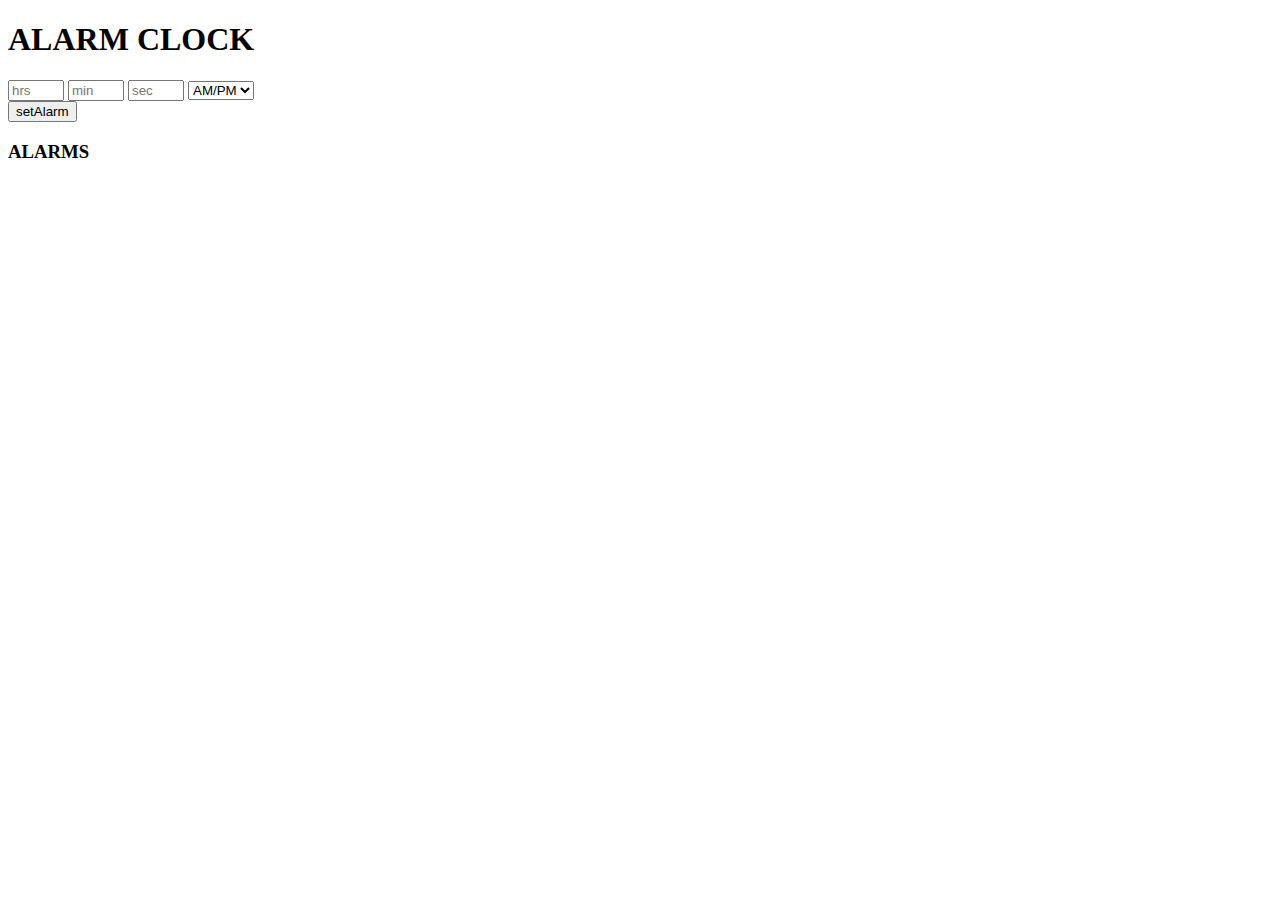
==== index.html @ f7b874e5 "first changes" ====
<!DOCTYPE html>
<html lang="en">

<head>
  <meta charset="UTF-8" />
  <meta name="viewport" content="width=device-width, initial-scale=1.0" />
  <!-- title  -->
  <title>Alarm Clock</title>
  <!-- linked stylesheets for the css -->
  <link rel="stylesheet" href="style.css">
  <!-- linked the index.js file for the js -->
  <script src="jscript.js"></script>
</head>

<body>
  <!-- Page Title -->
  <div class="page-title">
    <h1>ALARM CLOCK</h1>
  </div>
  <section>
  <!-- display current time -->
  <div class="container">
    <div class="current-time-container">
      <div id="current-time"></div>
    </div>

    <!-- setalarm for setting the alarms -->
    <div class="setAlarm">
      <div class="setAlarm-left">
        <!-- input tags for setting the time -->
        <input type="number" min="0" max="23" required placeholder="hrs" id="setAlarm-hour">
        <input type="number" min="0" max="59" required placeholder="min" id="setAlarm-min">
        <input type="number" min="0" max="59" required placeholder="sec" id="setAlarm-sec">
        <!-- select tags for setting the Alarm -->
        <select id="setAlarm-ampm" >
          <option value="AM/PM" selected hidden>AM/PM</option>
          <option value="AM">AM</option>
          <option value="PM">PM</option>
        </select>

      </div>
      <!-- buttons for setting the alarm -->
      <div class="setAlarm-right">
        <button onclick="setAlarm()">setAlarm</button>
      </div>

    </div>
   
    <div class="setAlarm-delete">
      <!-- heading for te list items -->
      <div class="setAlarm-delete-left">
        <h3 class="alarm-heading">ALARMS</h3>
      </div>

      <div id="setAlarm-list">
        <!-- alarm will be displayed here which is taken care in the index.js file  -->
      </div>
    </div>
  </div>
  </section>
</body>
</html>
---- style.css ----

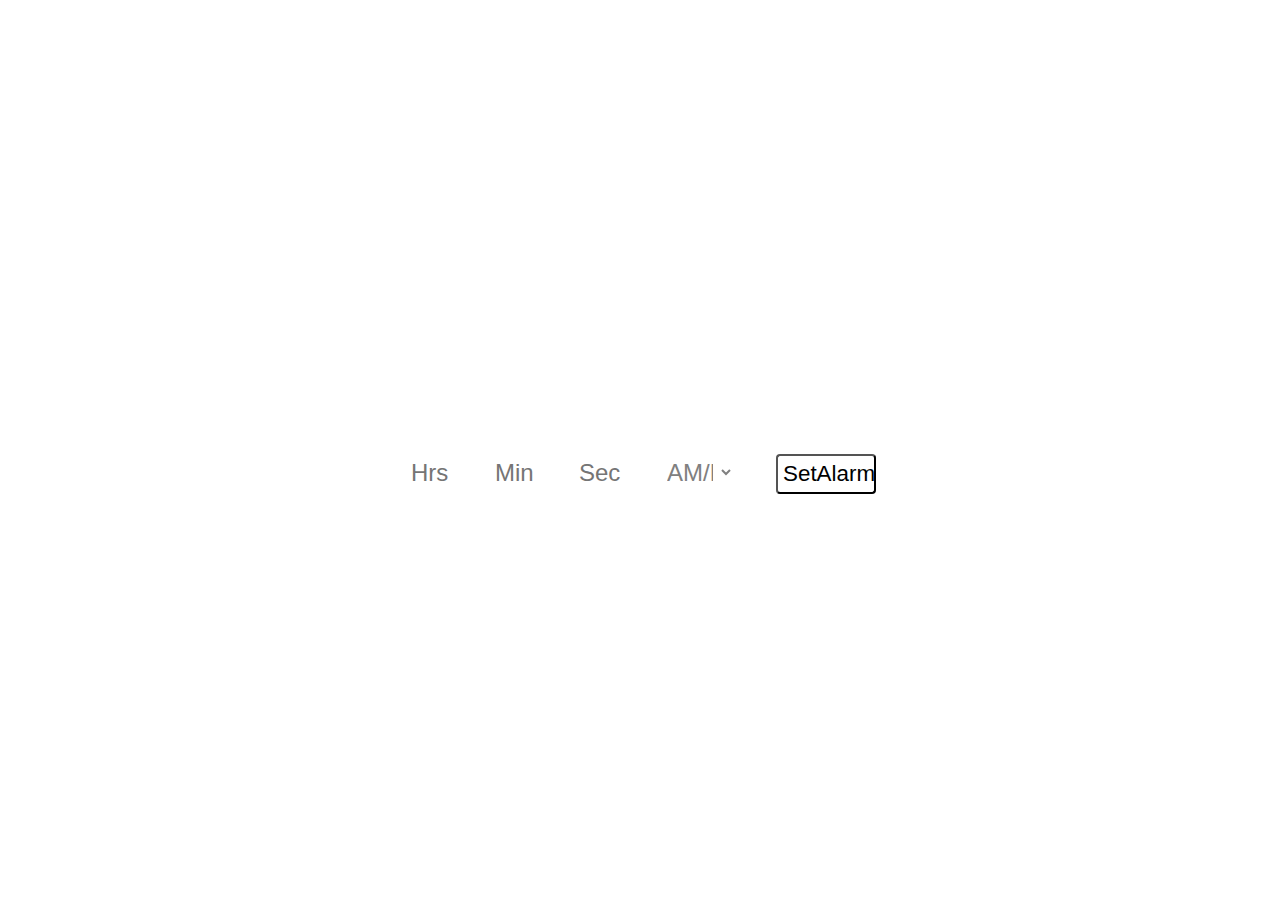
==== commit 576fb92c: "index.html" ====
--- a/index.html
+++ b/index.html
@@ -28,9 +28,9 @@
     <div class="setAlarm">
       <div class="setAlarm-left">
         <!-- input tags for setting the time -->
-        <input type="number" min="0" max="23" required placeholder="hrs" id="setAlarm-hour">
-        <input type="number" min="0" max="59" required placeholder="min" id="setAlarm-min">
-        <input type="number" min="0" max="59" required placeholder="sec" id="setAlarm-sec">
+        <input type="number" min="0" max="23" required placeholder="Hrs" id="setAlarm-hour">
+        <input type="number" min="0" max="59" required placeholder="Min" id="setAlarm-min">
+        <input type="number" min="0" max="59" required placeholder="Sec" id="setAlarm-sec">
         <!-- select tags for setting the Alarm -->
         <select id="setAlarm-ampm" >
           <option value="AM/PM" selected hidden>AM/PM</option>
@@ -41,7 +41,7 @@
       </div>
       <!-- buttons for setting the alarm -->
       <div class="setAlarm-right">
-        <button onclick="setAlarm()">setAlarm</button>
+        <button onclick="setAlarm()">SetAlarm</button>
       </div>
 
     </div>
@@ -49,7 +49,7 @@
     <div class="setAlarm-delete">
       <!-- heading for te list items -->
       <div class="setAlarm-delete-left">
-        <h3 class="alarm-heading">ALARMS</h3>
+        <h3 class="alarm-heading">ALARMS </h3>
       </div>
 
       <div id="setAlarm-list">
--- a/style.css
+++ b/style.css
@@ -1 +1,219 @@
-
+*{
+    padding:0;
+    margin:0;
+   
+}
+/* body */
+section{
+    background-image: url("https://images.unsplash.com/photo-1508313157893-34fe6176c189?auto=format&fit=crop&q=60&w=600&ixlib=rb-4.0.3&ixid=M3wxMjA3fDB8MHxzZWFyY2h8NzZ8fGJlYWNofGVufDB8fDB8fHww");
+    background-size: cover;
+    height:100vh;
+    width:100%;
+    display:flex;
+    justify-content: center;
+    align-items: center;
+    position: relative;
+}
+
+/*page-title*/
+
+.page-title{
+    color:white;
+    font-family:'Roboto';
+    position:fixed;
+    top:50px;
+    z-index:1;
+    left:50%;
+    font-size:1.2rem;
+    transform:translateX(-50%);
+}
+/* container for the whole alarm clock */
+.container{
+    border:5px solid white;
+    border-radius:20px;
+    width:40%;
+    margin-top:70px;
+    display:flex;
+    flex-direction:column;
+    justify-content: center;
+    align-items: center;
+    
+}
+
+#setAlarm-list{
+    max-height:300px;
+    width:100%;
+    padding:10px;
+    overflow-y: scroll;
+ }
+
+ #setAlarm-list::-webkit-scrollbar{
+    width:9px;
+    height:90px;
+    background-color:rgb(185, 185, 252);
+}
+/* for the current time displayed */
+.current-time-container{
+    display: flex;
+    justify-content: center;
+    align-items: center;
+    width:40%;
+    font-size:2.5rem;
+    margin-top:70px;
+    margin-bottom:30px;
+    color:white;
+}
+
+/* for setAlarm */
+.setAlarm{
+    display: flex;
+     justify-content:space-around;
+     width:100%;
+     font-size:2.5rem;
+     margin-bottom:30px;
+     color:white;
+}
+.setAlarm-left input{
+  background-color:transparent;
+  font-size:1.5rem;
+  border:none;
+  color:white;
+  border:2px solid white;
+  padding:5px;
+  width:60px;
+
+}
+.setAlarm-left select{
+    font-size:1.5rem;
+    border:none;
+    background-color:transparent;
+    border:2px solid white;
+    color:grey;
+    padding:5px;
+    width:80px;
+}
+.setAlarm-left input:focus{
+    border-color:grey;
+    color:white;
+    border:3px solid grey;
+}
+/* css for the alramlist */
+.alarm-heading{
+  color:white;
+  margin-bottom:40px;
+}
+.setAlarm-right button{
+     font-size:1.4rem;
+     padding:5px;
+     width:100px;
+     margin-bottom:10px;
+     background-color:white;
+     border-radius:4px;
+     cursor:pointer;    
+}
+.setAlarm-right button:hover{
+    background-color:grey;
+    color:white;
+     box-shadow: 0px 6px 8px rgba(0, 0, 0, 0.2);
+}
+
+.setAlarm-delete{
+    display: flex;
+    flex-direction:column;
+    justify-content:space-around;
+    width:90%;
+}
+.setAlarm-delete-left{
+  font-size:1.5rem;
+  margin-left:90px;
+}
+.parent{
+    display:flex;
+    justify-content:space-between;
+    
+}
+.current-time-alarm-left{
+    color:white;
+}
+.current-time-alarm{
+    font-size:1.5rem;
+}
+.current-time-alarm-right button{
+    font-size:1.1rem;
+    padding:3px;
+    margin-bottom:10px;
+    background-color:white;
+    border-radius:4px;
+    cursor:pointer; 
+}
+.current-time-alarm-right button:hover{
+    background-color:grey;
+    color:white;
+     box-shadow: 0px 6px 8px rgba(0, 0, 0, 0.2); 
+}
+
+/* media queries for different devices */
+
+@media screen and (max-width:1024px) {
+    .page-title{
+        top:70px;
+     font-size:0.8rem;   
+    }
+    .container,.current-time-container{
+        width:60%;
+    }
+    
+}
+
+@media screen and (max-width:748px) {
+    .container,.current-time-container{
+        width:70%;
+    }
+}
+
+@media screen and (max-width:650px) {
+    
+    .container,.current-time-container{
+        width:90%;
+    }
+}
+
+@media screen and (max-width:486px) {
+  
+    .container,.current-time-container{
+        width:95%;
+    }
+}
+
+@media screen and (max-width:452px) {
+  
+    .setAlarm{
+        flex-direction: column;
+    }
+    .setAlarm-left{
+      margin: auto;
+    }
+    .setAlarm-right{
+        margin:auto;
+    }
+}
+@media screen and (max-width:347px) {
+  .page-title{
+    font-size:0.5rem;
+  }
+    .setAlarm-left input{
+        font-size:1.5rem;
+        padding:5px;
+        width:40px;
+      
+      }
+      .setAlarm-left select{
+          font-size:1.5rem;
+          border:none;
+          background-color:transparent;
+          border:2px solid white;
+          color:grey;
+          padding:5px;
+          width:80px;
+      }
+}
